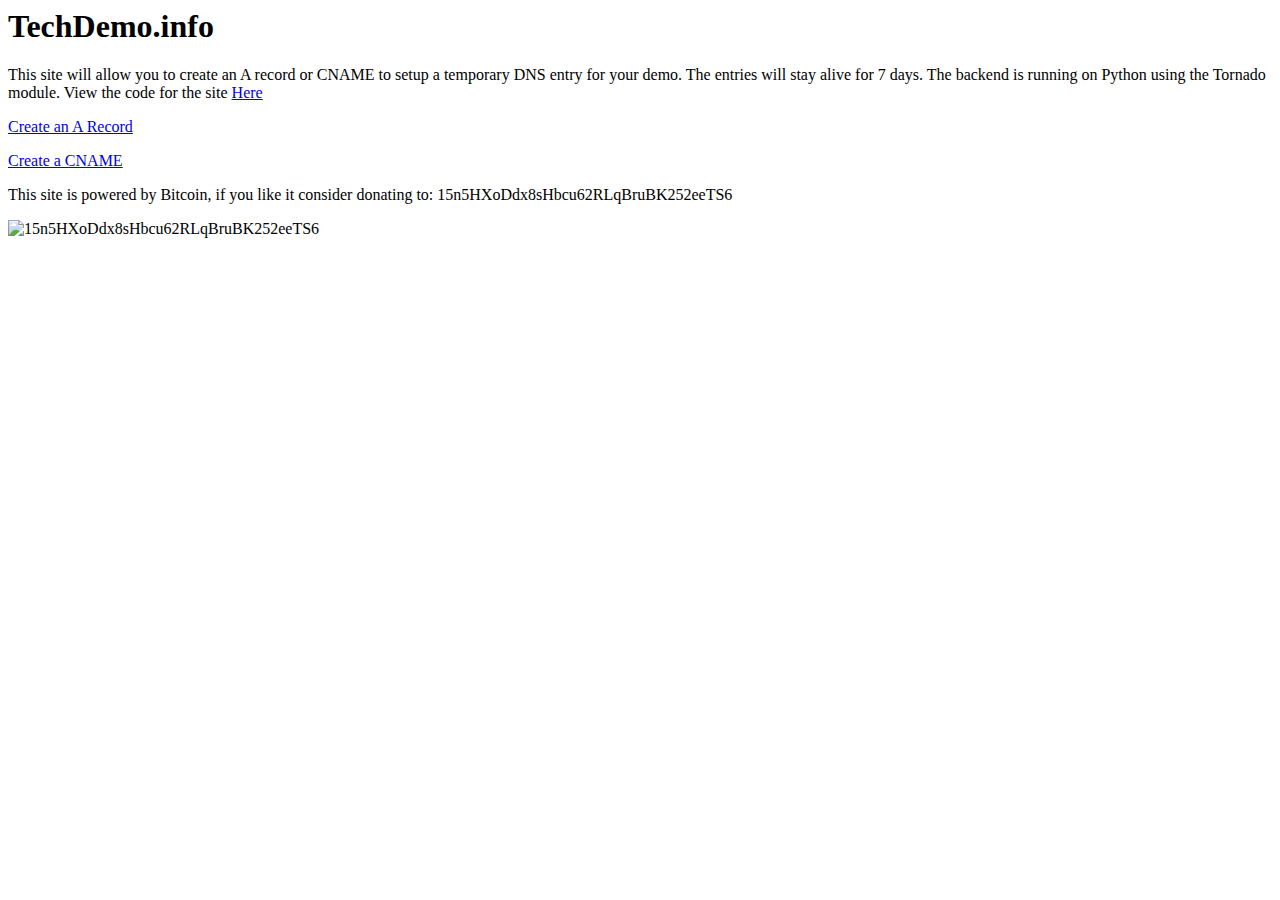
==== templates/index.html @ ead8bf45 "new file:   static/bitcoin.png 	new file:   static/style.css 	new file:   techdemo.py 	new file:   t" ====
<html>
<link rel="stylesheet" href="{{ static_url("style.css") }}">
<head>
<title>Tech Demo</title>
</head>
<body>
<h1>TechDemo.info</h1>
<p>This site will allow you to create an A record or CNAME to setup a temporary DNS entry for your demo.  The entries will stay alive for 7 days.  The backend is running on Python using the Tornado module. View the code for the site <a href="/code/">Here</a>
<p>
<a href="/aname/">Create an A Record</a>
<p>
<a href="/cname/">Create a CNAME</a>
<p>
This site is powered by Bitcoin, if you like it consider donating to: 15n5HXoDdx8sHbcu62RLqBruBK252eeTS6
<p>
<img src="static/bitcoin.png" alt="15n5HXoDdx8sHbcu62RLqBruBK252eeTS6">

</body>
</html>
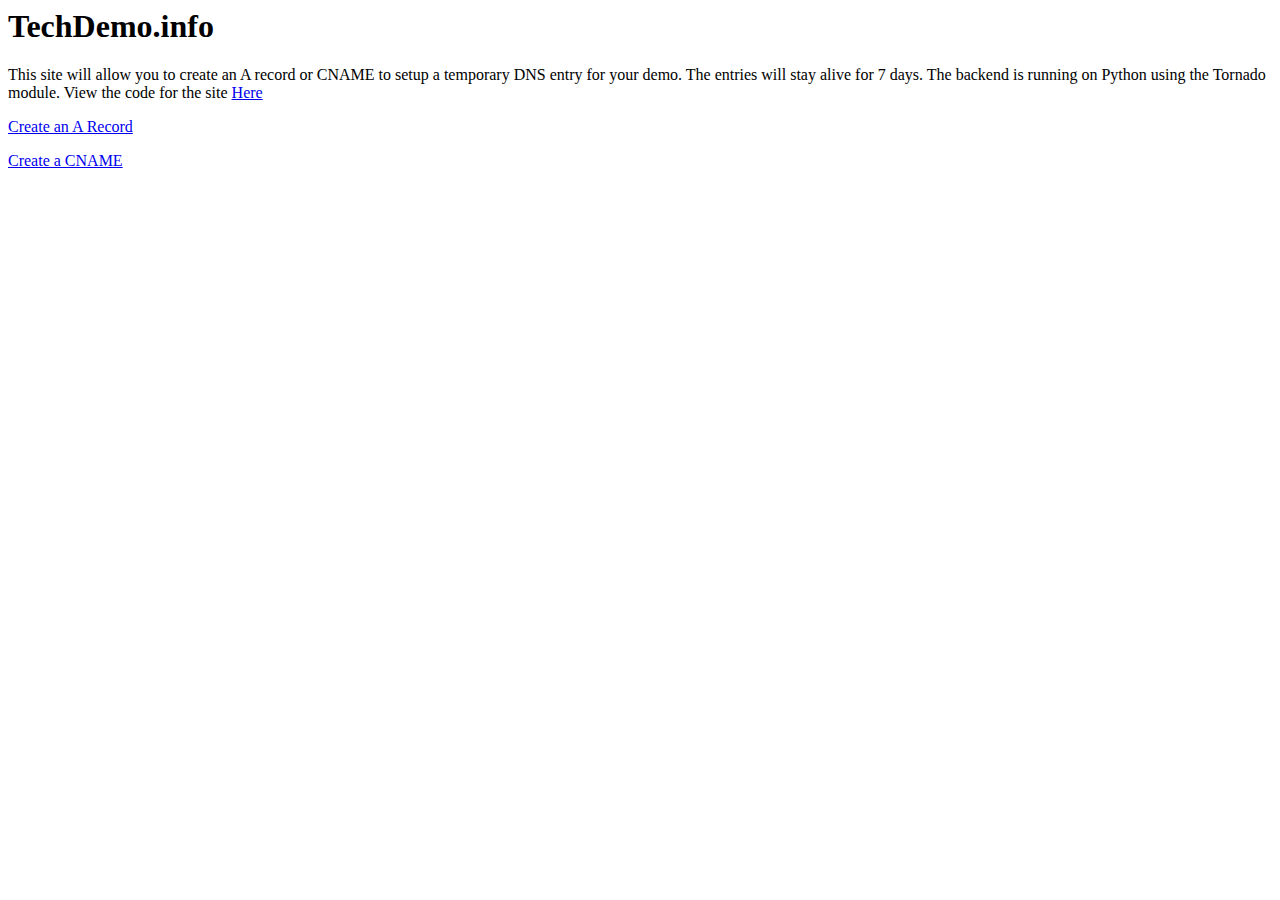
==== commit e936a369: "removed bitcoin entries" ====
--- a/templates/index.html
+++ b/templates/index.html
@@ -11,9 +11,6 @@
 <p>
 <a href="/cname/">Create a CNAME</a>
 <p>
-This site is powered by Bitcoin, if you like it consider donating to: 15n5HXoDdx8sHbcu62RLqBruBK252eeTS6
-<p>
-<img src="static/bitcoin.png" alt="15n5HXoDdx8sHbcu62RLqBruBK252eeTS6">
 
 </body>
 </html>
